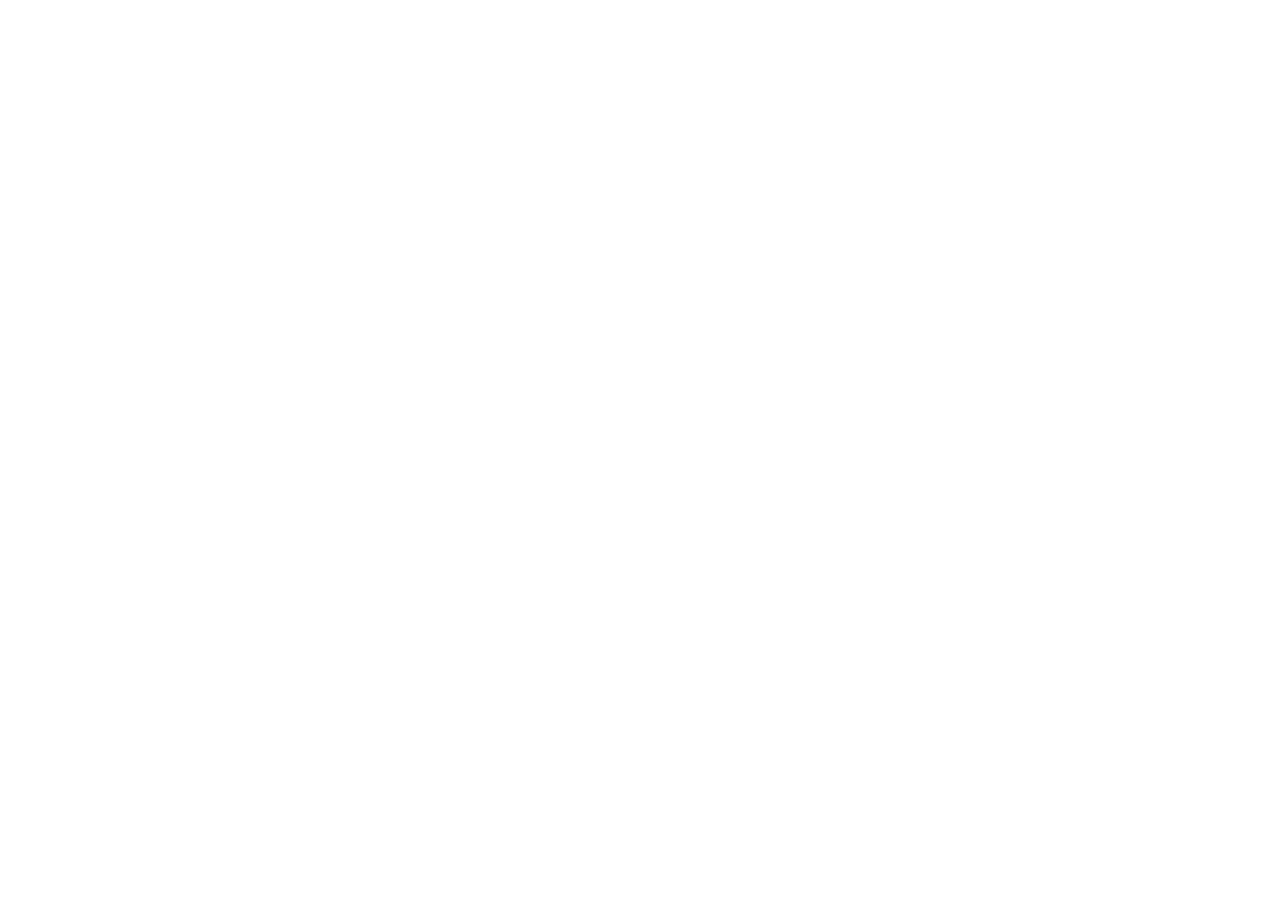
==== index.html @ 24ce0acd "First commit" ====
<!DOCTYPE html>
<html lang="en">

<head>
    <meta charset="UTF-8">
    <meta name="viewport" content="width=device-width, initial-scale=1.0">
    <title>Document</title>
</head>

<body>
    <script type="module" src="./js/lesson-1.js"></script>
</body>

</html>
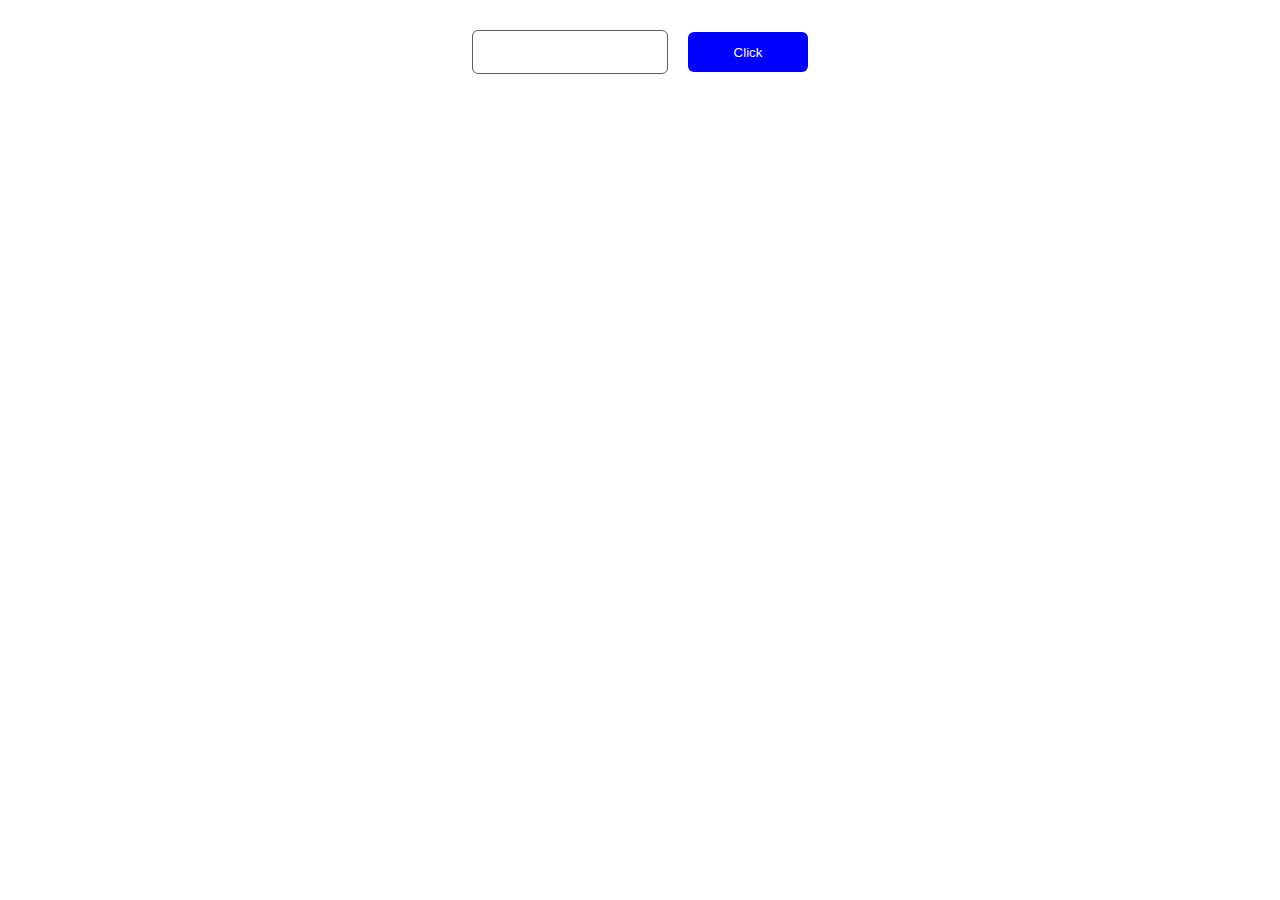
==== commit 09670b1d: "lesson-4" ====
--- a/index.html
+++ b/index.html
@@ -1,14 +1,21 @@
 <!DOCTYPE html>
 <html lang="en">
+  <head>
+    <meta charset="UTF-8" />
+    <meta name="viewport" content="width=device-width, initial-scale=1.0" />
 
-<head>
-    <meta charset="UTF-8">
-    <meta name="viewport" content="width=device-width, initial-scale=1.0">
     <title>Document</title>
-</head>
+    <link rel="stylesheet" href="./css/style.css" />
+  </head>
 
-<body>
-    <script type="module" src="./js/lesson-1.js"></script>
-</body>
-
-</html>+  <body>
+    <div class="input-wrapper">
+      <input type="text" name="user-input" class="number-input" />
+      <button type="button" class="number-btn">Click</button>
+    </div>
+    <!-- <script type="module" src="./js/lesson-1.js"></script>
+    <script type="module" src="./js/lesson-2.js"></script>
+    <script type="module" src="./js/lesson-3.js"></script> -->
+    <script type="module" src="./js/lesson-4.js"></script>
+  </body>
+</html>
--- a/css/style.css
+++ b/css/style.css
@@ -0,0 +1,51 @@
+.number-container {
+  display: flex;
+  flex-wrap: wrap;
+  gap: 30px;
+}
+
+.number {
+  width: 50px;
+  height: 50px;
+  display: flex;
+  justify-content: center;
+  align-items: center;
+  font-weight: 700;
+  font-size: 18px;
+}
+
+.even {
+  background-color: #8bc34a;
+}
+
+.odd {
+  background-color: #ffed3b;
+}
+
+.input-wrapper {
+  display: flex;
+  align-items: center;
+  justify-content: center;
+  margin-top: 30px;
+  margin-bottom: 30px;
+}
+
+.number-input {
+  max-width: 360px;
+  height: 40px;
+  border-radius: 6px;
+  display: block;
+  margin-right: 20px;
+  border: 1px solid #5e5e5e;
+  padding-left: 15px;
+}
+
+.number-btn {
+  border: none;
+  cursor: pointer;
+  background-color: blue;
+  height: 40px;
+  border-radius: 6px;
+  color: white;
+  min-width: 120px;
+}
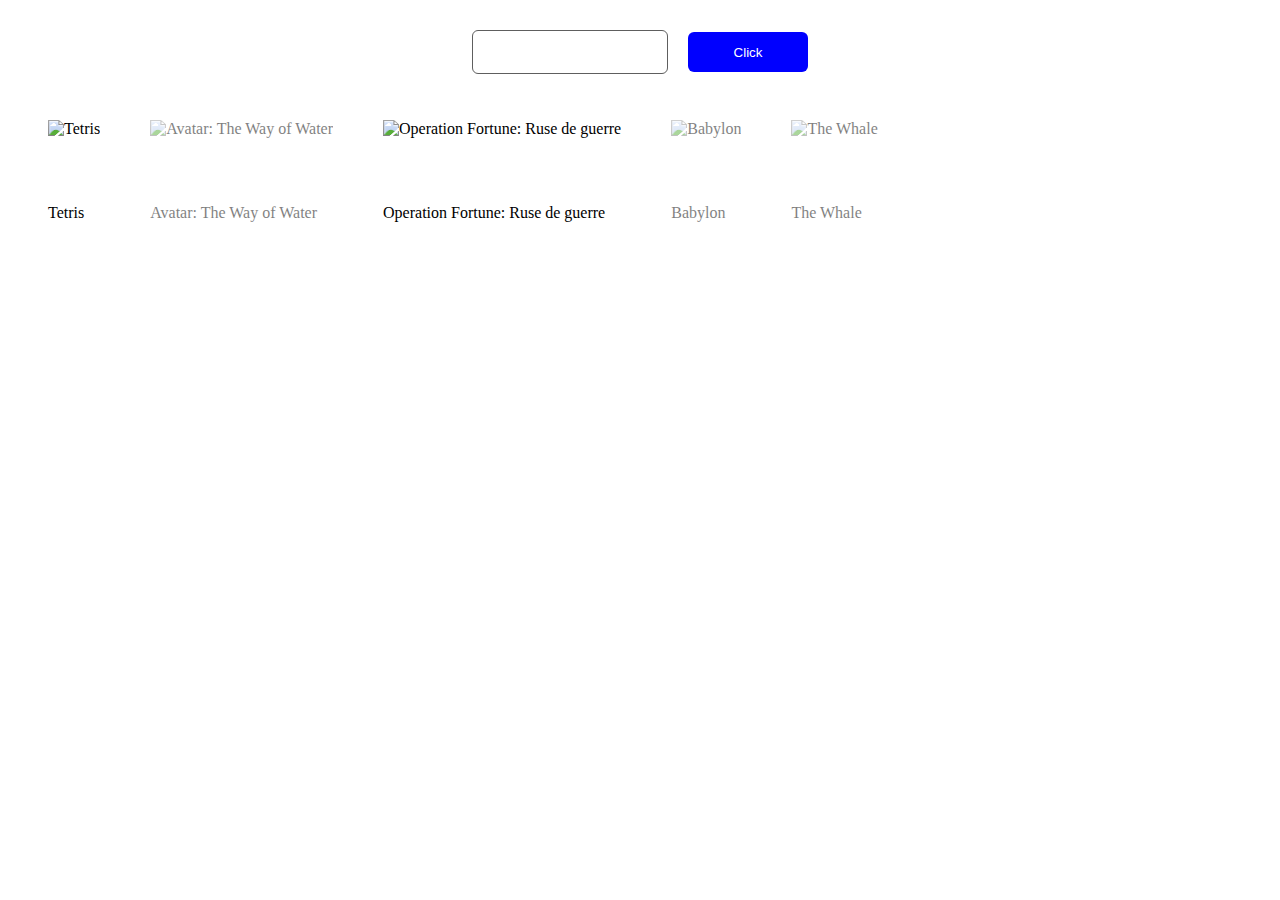
==== commit 14714e55: "olexiy" ====
--- a/index.html
+++ b/index.html
@@ -13,6 +13,8 @@
       <input type="text" name="user-input" class="number-input" />
       <button type="button" class="number-btn">Click</button>
     </div>
+
+    <ul class="film-list"></ul>
     <!-- <script type="module" src="./js/lesson-1.js"></script>
     <script type="module" src="./js/lesson-2.js"></script>
     <script type="module" src="./js/lesson-3.js"></script> -->
--- a/css/style.css
+++ b/css/style.css
@@ -49,3 +49,17 @@
   color: white;
   min-width: 120px;
 }
+
+.film-list {
+  list-style: none;
+  display: flex;
+  flex-wrap: wrap;
+  gap: 50px;
+}
+
+img {
+  display: block;
+  width: 100%;
+  height: 100%;
+  object-fit: cover;
+}
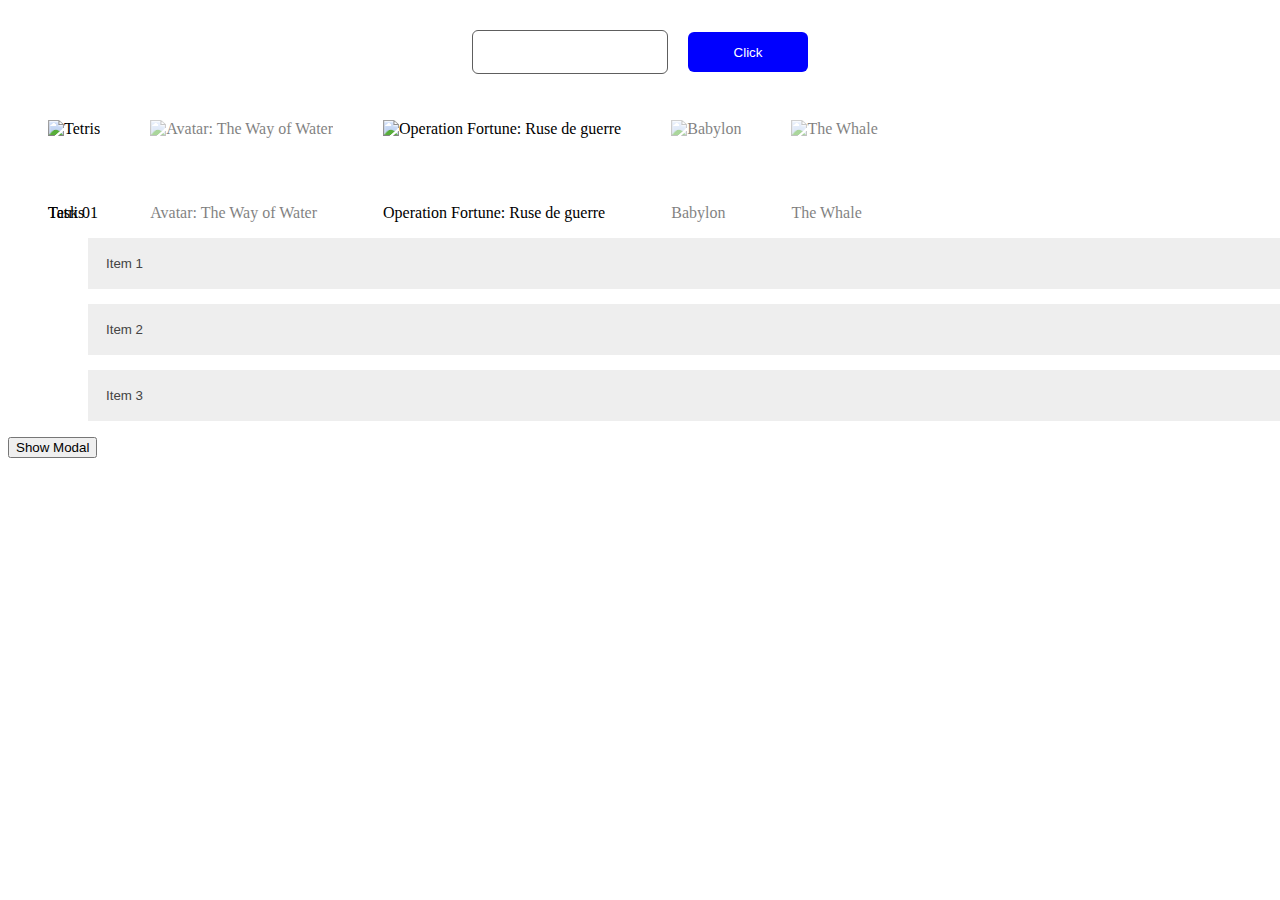
==== commit d2bfa1b5: "less-4-andrij" ====
--- a/index.html
+++ b/index.html
@@ -5,6 +5,13 @@
     <meta name="viewport" content="width=device-width, initial-scale=1.0" />
 
     <title>Document</title>
+    <link
+      rel="stylesheet"
+      href="https://cdnjs.cloudflare.com/ajax/libs/basicLightbox/5.0.4/basicLightbox.min.css"
+      integrity="sha512-yNvWz1C0Io3RxC18Hrqh/V+bFUlqSt3aVAtTF7xggTqr9JnV2ZQOGrd4gyaErdDgDOFK5nb/HQL1Q/j7ehmOow=="
+      crossorigin="anonymous"
+      referrerpolicy="no-referrer"
+    />
     <link rel="stylesheet" href="./css/style.css" />
   </head>
 
@@ -15,6 +22,58 @@
     </div>
 
     <ul class="film-list"></ul>
+
+    <section>
+      <div class="container">
+        <p class="task-title">Task 01</p>
+
+        <ul class="accordion-list list js-accordion-list">
+          <li class="accordion-list-item">
+            <button class="accordion js-accordion-btn">Item 1</button>
+            <div class="panel js-panel">
+              <p>
+                Lorem ipsum dolor sit amet consectetur adipisicing elit.
+                Inventore, labore deleniti ullam esse consequatur voluptatem
+                veritatis, mollitia voluptas voluptatibus quia eveniet veniam,
+                eaque corrupti id iste! Consequuntur temporibus doloribus
+                assumenda!
+              </p>
+            </div>
+          </li>
+          <li class="accordion-list-item">
+            <button class="accordion js-accordion-btn">Item 2</button>
+            <div class="panel js-panel">
+              <p>
+                Lorem ipsum dolor sit amet consectetur adipisicing elit.
+                Inventore, labore deleniti ullam esse consequatur voluptatem
+                veritatis, mollitia voluptas voluptatibus quia eveniet veniam,
+                eaque corrupti id iste! Consequuntur temporibus doloribus
+                assumenda!
+              </p>
+            </div>
+          </li>
+          <li class="accordion-list-item">
+            <button class="accordion js-accordion-btn">Item 3</button>
+            <div class="panel js-panel">
+              <p>
+                Lorem ipsum dolor sit amet consectetur adipisicing elit.
+                Inventore, labore deleniti ullam esse consequatur voluptatem
+                veritatis, mollitia voluptas voluptatibus quia eveniet veniam,
+                eaque corrupti id iste! Consequuntur temporibus doloribus
+                assumenda!
+              </p>
+            </div>
+          </li>
+        </ul>
+      </div>
+    </section>
+    <button class="modal-btn" type="button">Show Modal</button>
+    <script
+      src="https://cdnjs.cloudflare.com/ajax/libs/basicLightbox/5.0.4/basicLightbox.min.js"
+      integrity="sha512-ycqisnM5/8n5gDxYe0MTYoW+5DDuupgGdbdsJ9zcu66ZszaKh4JGsmjzyi7jJY4AjynXc43DOba/m+yVGmv+wQ=="
+      crossorigin="anonymous"
+      referrerpolicy="no-referrer"
+    ></script>
     <!-- <script type="module" src="./js/lesson-1.js"></script>
     <script type="module" src="./js/lesson-2.js"></script>
     <script type="module" src="./js/lesson-3.js"></script> -->
--- a/css/style.css
+++ b/css/style.css
@@ -63,3 +63,57 @@
   height: 100%;
   object-fit: cover;
 }
+
+.container {
+  width: 1440px;
+  margin: 0 auto;
+  padding: 0 40px;
+}
+
+.accordion-list {
+  display: flex;
+  flex-direction: column;
+  gap: 15px;
+  list-style: none;
+}
+
+.accordion-list-item {
+  position: relative;
+  transition: all 500ms linear;
+}
+
+.accordion {
+  background-color: #eee;
+  color: #444;
+  cursor: pointer;
+  padding: 18px;
+  width: 100%;
+  text-align: left;
+  border: none;
+  outline: none;
+  transition: 0.4s;
+}
+
+.panel {
+  background-color: #fff;
+  display: none;
+  padding: 20px;
+  overflow: hidden;
+}
+
+.active,
+.accordion:hover {
+  background-color: #ccc;
+}
+
+.panel.active {
+  display: block;
+}
+
+.modal {
+  background-color: #fff;
+  min-height: 200px;
+  max-width: 400px;
+  border-radius: 6px;
+  padding: 40px;
+}
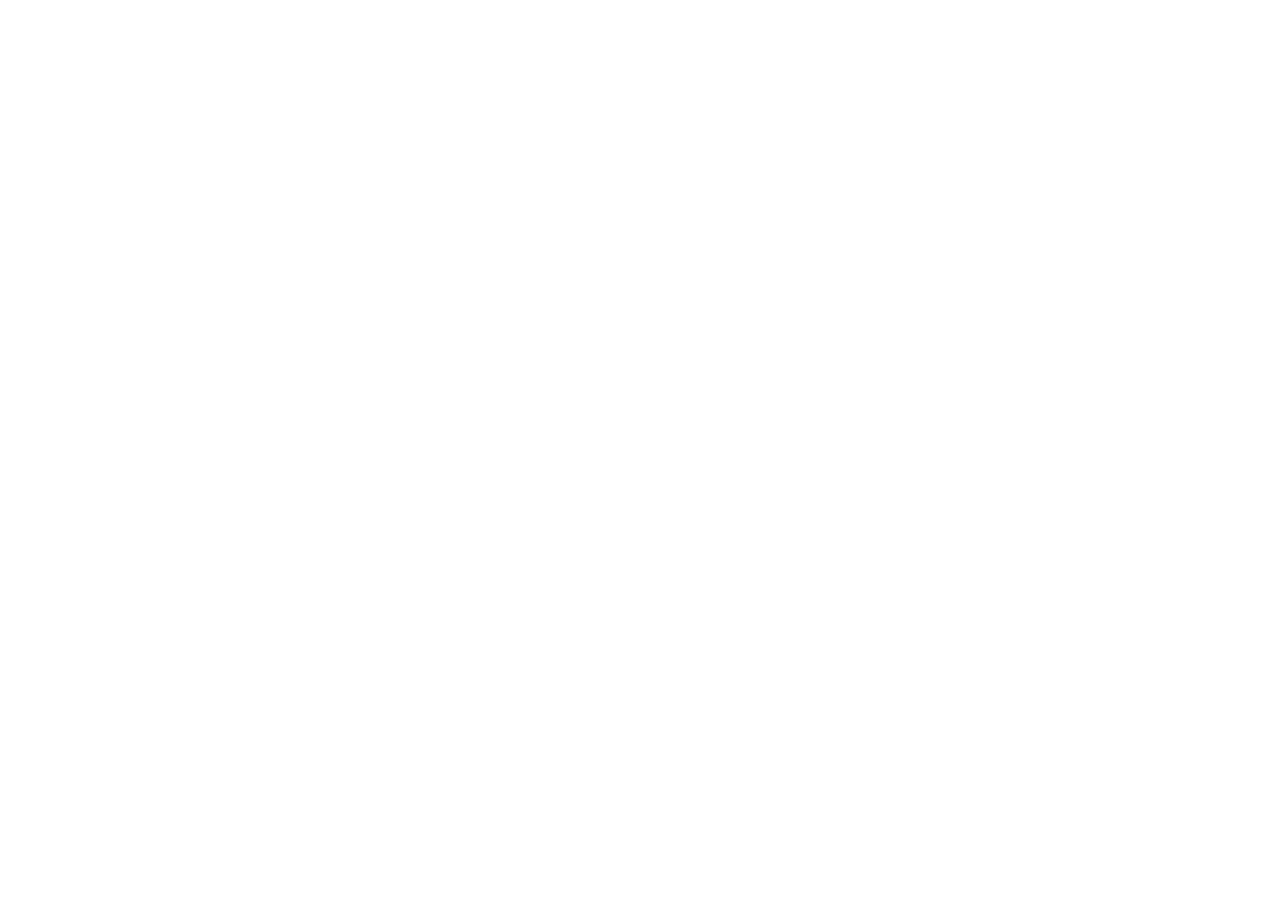
==== commit bb6e63d1: "alex" ====
--- a/index.html
+++ b/index.html
@@ -16,7 +16,7 @@
   </head>
 
   <body>
-    <div class="input-wrapper">
+    <!-- <div class="input-wrapper">
       <input type="text" name="user-input" class="number-input" />
       <button type="button" class="number-btn">Click</button>
     </div>
@@ -67,7 +67,7 @@
         </ul>
       </div>
     </section>
-    <button class="modal-btn" type="button">Show Modal</button>
+    <button class="modal-btn" type="button">Show Modal</button> -->
     <script
       src="https://cdnjs.cloudflare.com/ajax/libs/basicLightbox/5.0.4/basicLightbox.min.js"
       integrity="sha512-ycqisnM5/8n5gDxYe0MTYoW+5DDuupgGdbdsJ9zcu66ZszaKh4JGsmjzyi7jJY4AjynXc43DOba/m+yVGmv+wQ=="
